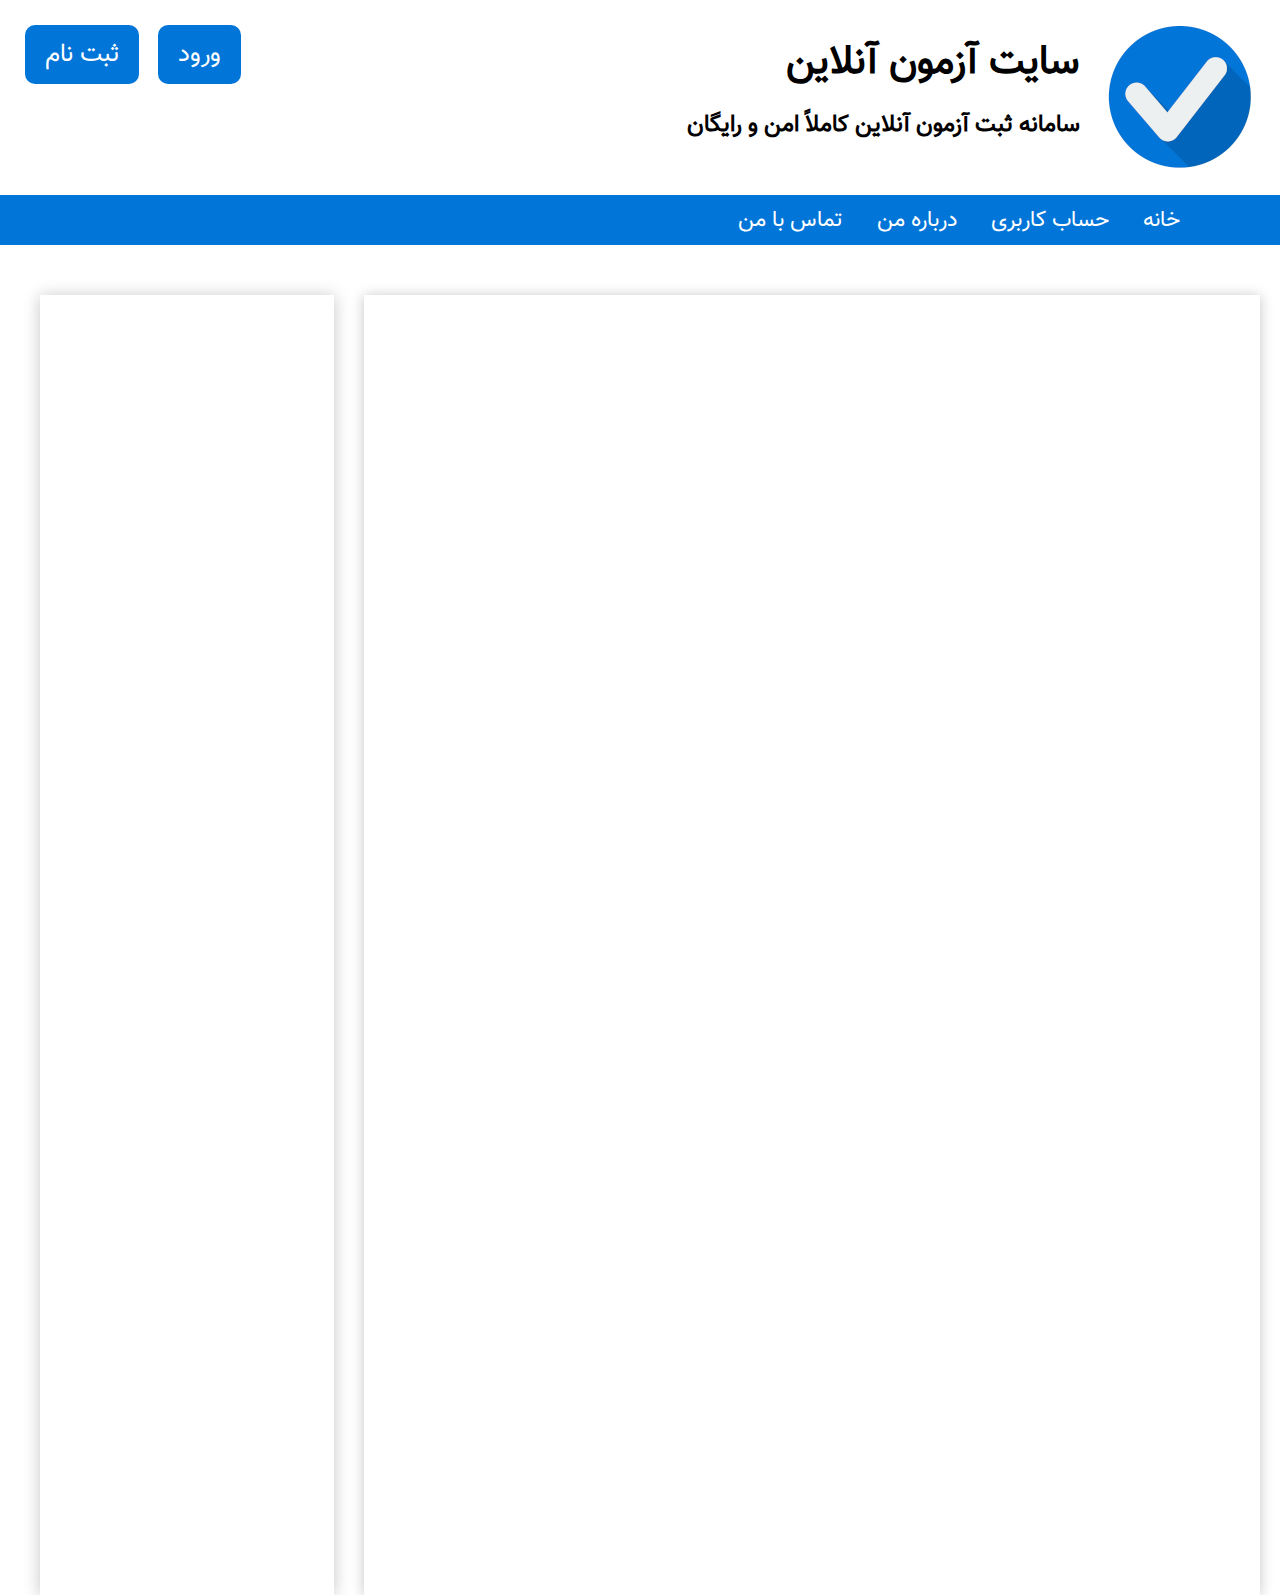
==== index.html @ 517e1d4a "add sidebar and content" ====
<!DOCTYPE html>
<html lang="en">
  <head>
    <meta charset="UTF-8" />
    <meta http-equiv="X-UA-Compatible" content="IE=edge" />
    <meta name="viewport" content="width=device-width, initial-scale=1.0" />
    <link rel="stylesheet" href="style.css" />
    <link rel="shortcut icon" href="img/favicon.ico" type="image/x-icon" />
    <title>آزمون آنلاین</title>
  </head>
  <body>
    <div class="header">
      <img src="img/logo.png" alt="LOGO" />
      <div class="info">
        <h1>سایت آزمون آنلاین</h1>
        <h3>سامانه ثبت آزمون آنلاین کاملاً امن و رایگان</h3>
      </div>
      <div class="auth">
        <a href="#">ورود</a>
        <a href="#">ثبت نام</a>
      </div>
    </div>
    <div class="clearfix"></div>
    <div class="menu">
      <ul>
        <li><a href="#">خانه</a></li>
        <li><a href="#">حساب کاربری</a></li>
        <li><a href="#">درباره من</a></li>
        <li><a href="#">تماس با من</a></li>
      </ul>
    </div>
    <div class="content"></div>
    <div class="sidebar"></div>
  </body>
</html>
---- style.css ----
@font-face {
  font-family: Vazir;
  src: url("font/Vazir.eot");
  src: url("font/Vazir.eot?#iefix") format("embedded-opentype"),
    url("font/Vazir.woff") format("woff"),
    url("font/Vazir.ttf") format("truetype");
  font-weight: normal;
}

:root {
  --blue: #0275d8;
  --darkblue: #0063b9;
}

body {
  direction: rtl;
  margin: 0;
  font-family: Vazir, sans-serif;
}

/* Header */

.header {
  height: 150px;
}

.header img {
  margin: 15px 20px 0 0;
  float: right;
}

.info {
  float: right;
  margin: 5px 20px 0 0;
  width: 50%;
  font-size: 20px;
}

.info h3 {
  margin: -14px 0;
}

.auth {
  float: left;
  margin: 35px 0 0 10px;
}

.auth a {
  font-size: 25px;
  text-decoration: none;
  background-color: var(--blue);
  color: white;
  padding: 10px 20px;
  margin: 0 0 0 15px;
  border-radius: 10px;
}

.auth a:hover {
  background-color: var(--darkblue);
}

.clearfix {
  clear: both;
}

/* Menu */

.menu {
  background-color: var(--blue);
  height: 50px;
}

.menu ul {
  margin-right: 60px;
}

.menu ul li {
  display: inline-block;
  font-size: 22px;
  padding-left: 30px;
  padding-top: 8px;
}

.menu ul li a {
  text-decoration: none;
  color: white;
}

.menu ul li a:hover {
  color: #e6e6e6;
}

.content {
  width: 70%;
  height: 1300px;
  background-color: white;
  box-shadow: 0 1px 0.8em #0000003b;
  margin: 50px 20px 0 0;
  float: right;
}

.sidebar {
  width: 23%;
  height: 1300px;
  background-color: white;
  box-shadow: 0 1px 1em #0000003b;
  margin: 50px 30px 0 0;
  float: right;
}
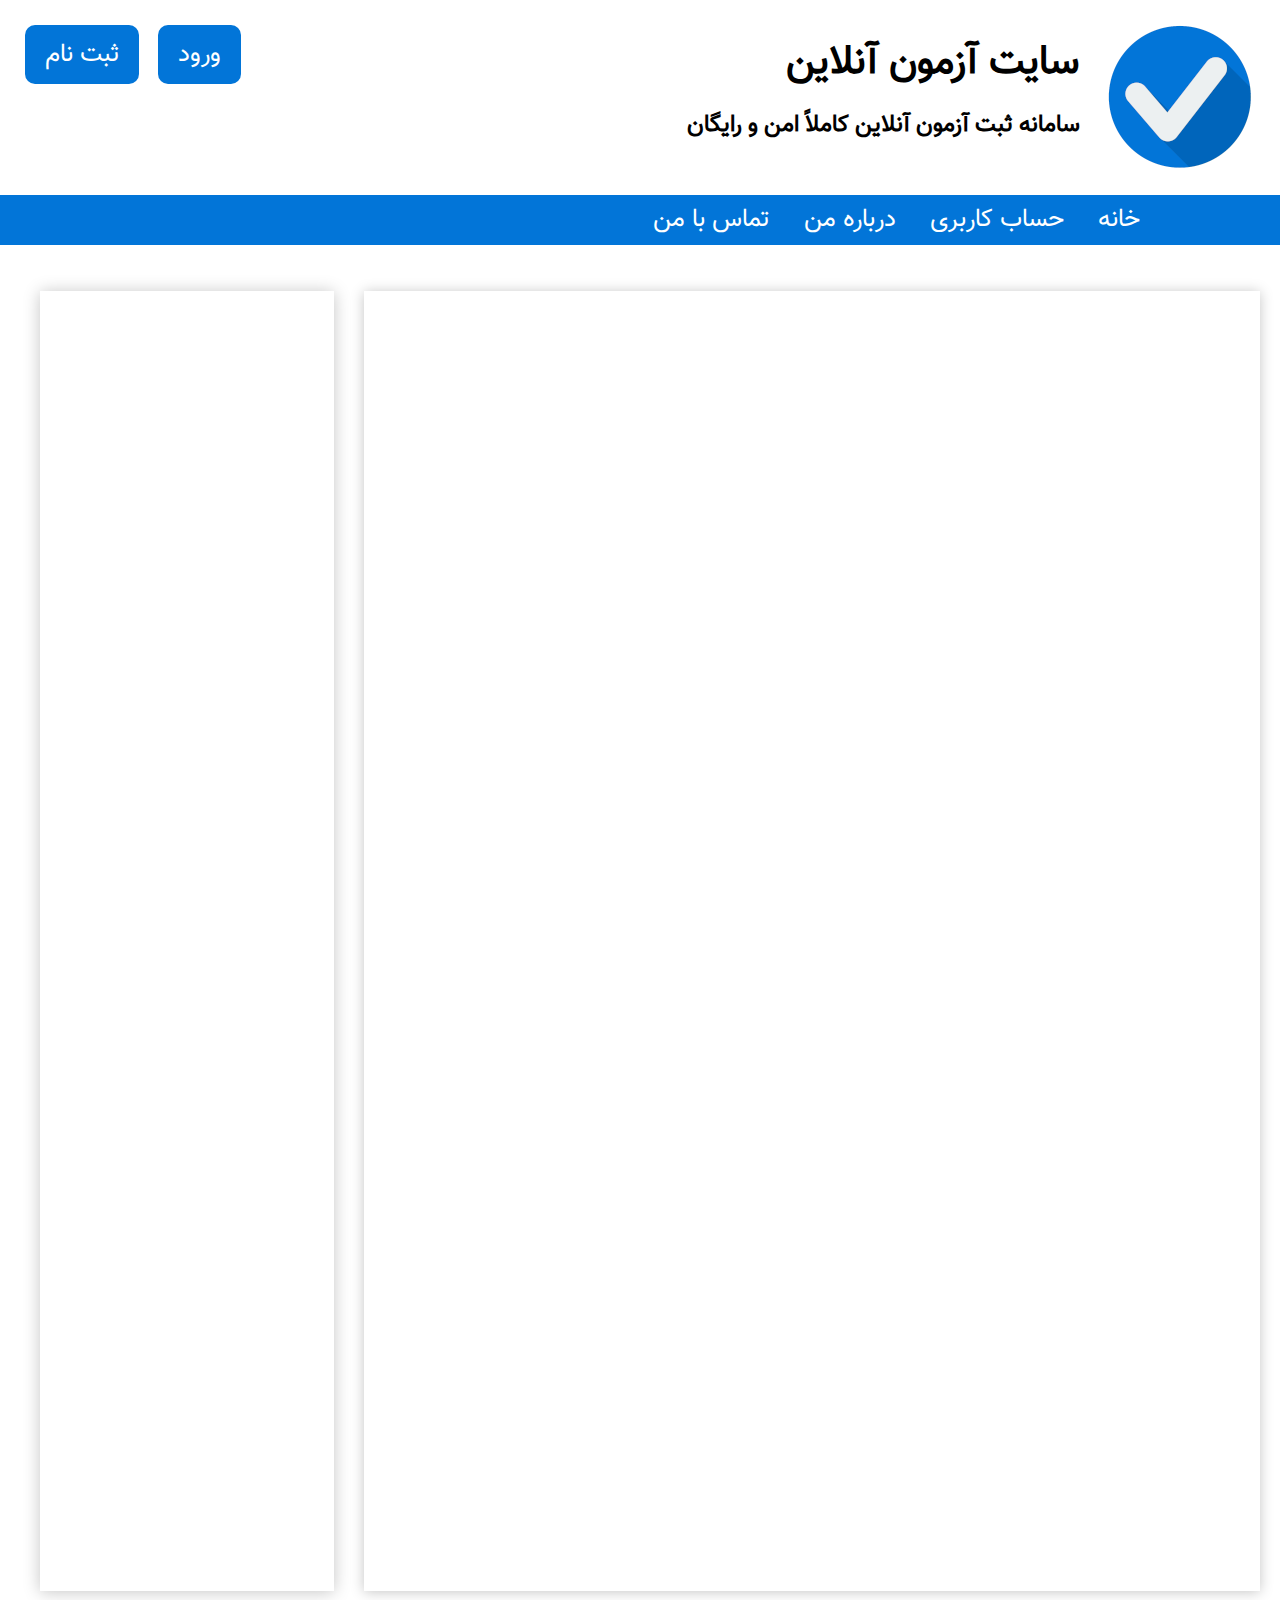
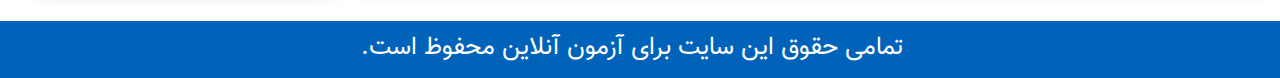
==== commit 31082ca2: "create footer" ====
--- a/index.html
+++ b/index.html
@@ -9,7 +9,7 @@
     <title>آزمون آنلاین</title>
   </head>
   <body>
-    <div class="header">
+    <header class="header">
       <img src="img/logo.png" alt="LOGO" />
       <div class="info">
         <h1>سایت آزمون آنلاین</h1>
@@ -19,17 +19,26 @@
         <a href="#">ورود</a>
         <a href="#">ثبت نام</a>
       </div>
-    </div>
+    </header>
+
     <div class="clearfix"></div>
-    <div class="menu">
+    <menu class="menu">
       <ul>
         <li><a href="#">خانه</a></li>
         <li><a href="#">حساب کاربری</a></li>
         <li><a href="#">درباره من</a></li>
         <li><a href="#">تماس با من</a></li>
       </ul>
-    </div>
-    <div class="content"></div>
-    <div class="sidebar"></div>
+    </menu>
+
+    <main class="main">
+      <div class="content"></div>
+      <div class="sidebar"></div>
+    </main>
+    
+    <div class="clearfix"></div>
+    <footer class="footer">
+      <p>تمامی حقوق این سایت برای آزمون آنلاین محفوظ است.</p>
+    </footer>
   </body>
 </html>
--- a/style.css
+++ b/style.css
@@ -76,9 +76,9 @@
 
 .menu ul li {
   display: inline-block;
-  font-size: 22px;
+  font-size: 25px;
   padding-left: 30px;
-  padding-top: 8px;
+  padding-top: 5px;
 }
 
 .menu ul li a {
@@ -95,7 +95,7 @@
   height: 1300px;
   background-color: white;
   box-shadow: 0 1px 0.8em #0000003b;
-  margin: 50px 20px 0 0;
+  margin: 30px 20px 0 0;
   float: right;
 }
 
@@ -104,6 +104,16 @@
   height: 1300px;
   background-color: white;
   box-shadow: 0 1px 1em #0000003b;
-  margin: 50px 30px 0 0;
+  margin: 30px 30px 0 0;
   float: right;
 }
+
+.footer p {
+  height: 50px;
+  background-color: var(--darkblue);
+  color: white;
+  font-size: 25px;
+  padding: 7px 15px 0 0;
+  text-align: center;
+  margin: 30px 0 0 0;
+}
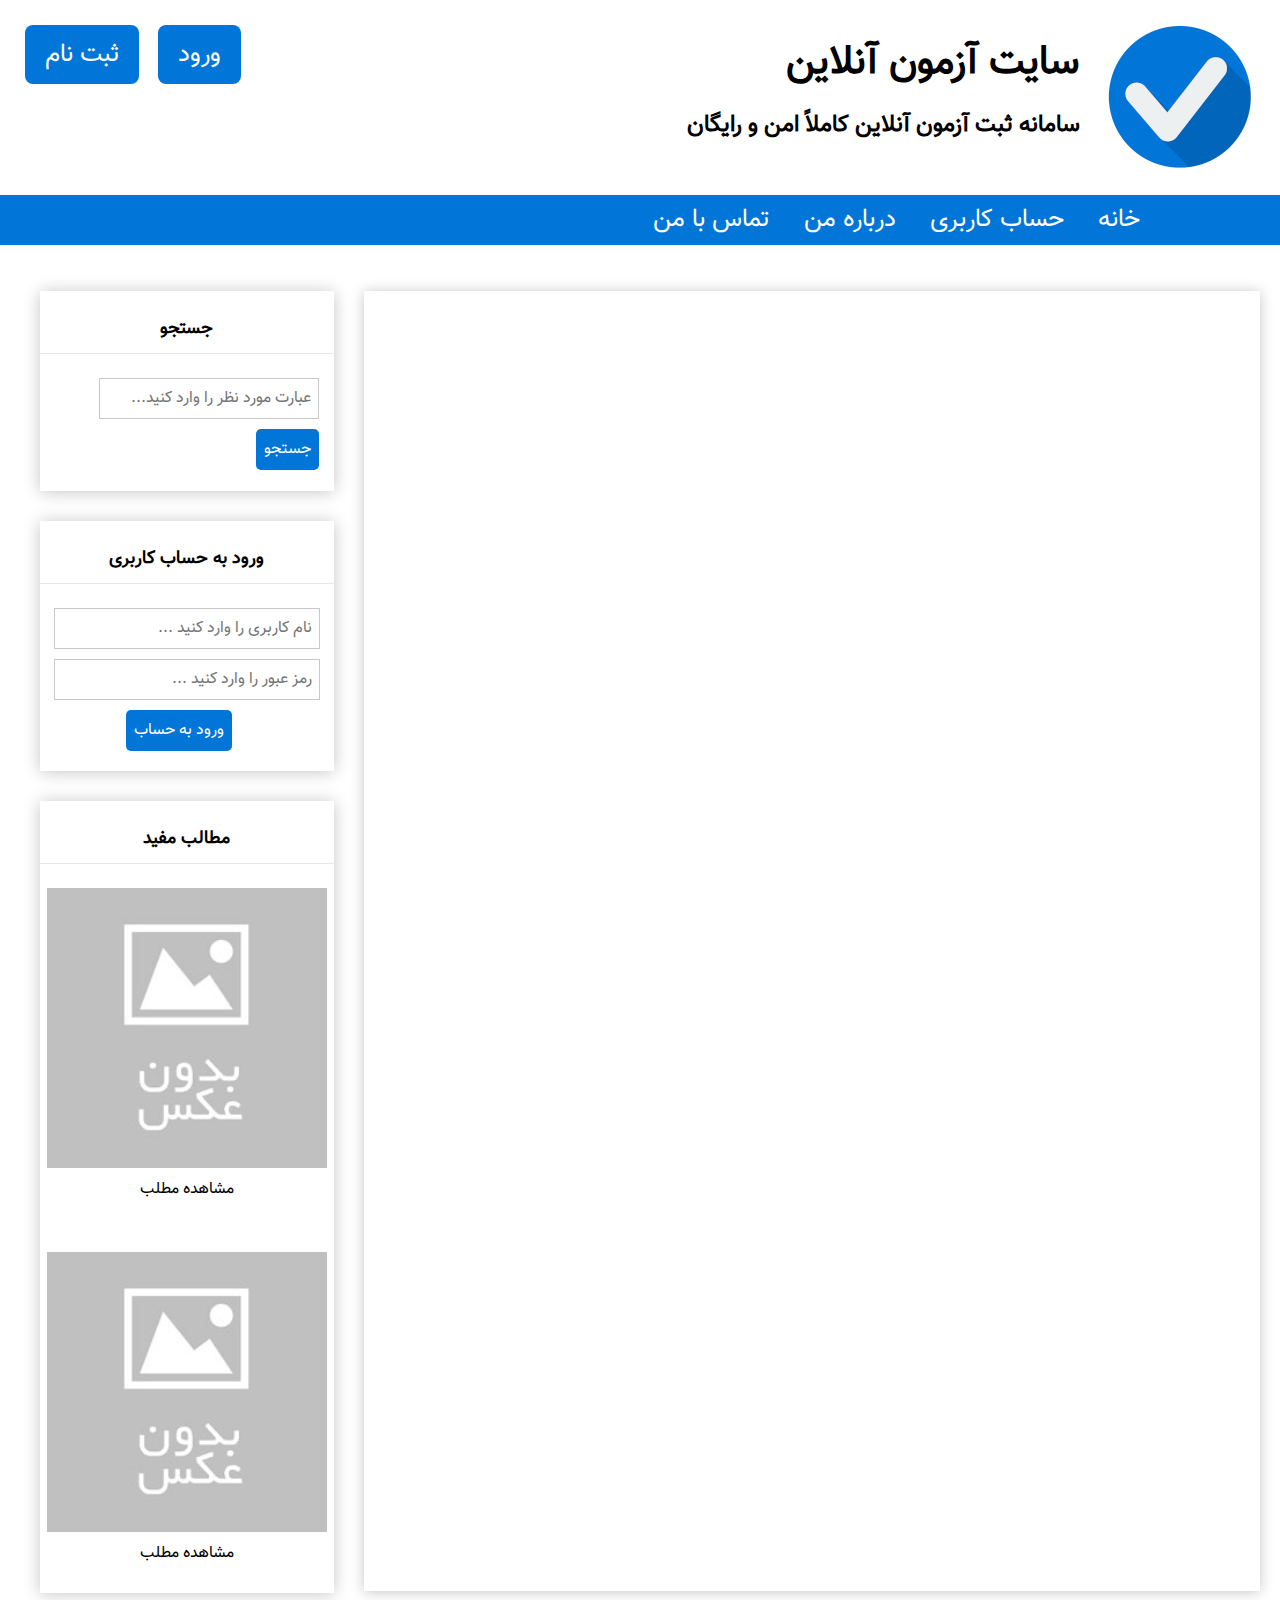
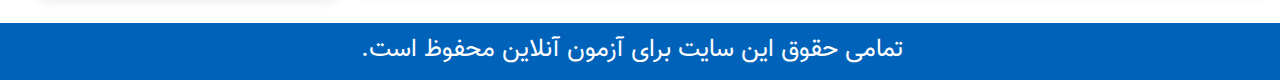
==== commit fb7c12a9: "complete sidebar content" ====
--- a/index.html
+++ b/index.html
@@ -10,7 +10,7 @@
   </head>
   <body>
     <header class="header">
-      <img src="img/logo.png" alt="LOGO" />
+      <img src="img/logo.png" alt="لوگو" />
       <div class="info">
         <h1>سایت آزمون آنلاین</h1>
         <h3>سامانه ثبت آزمون آنلاین کاملاً امن و رایگان</h3>
@@ -33,9 +33,48 @@
 
     <main class="main">
       <div class="content"></div>
-      <div class="sidebar"></div>
+
+      <div class="sidebar">
+        <div class="sidebar-up">
+          <h4>جستجو</h4>
+          <input
+            type="text"
+            name="search"
+            placeholder="عبارت مورد نظر را وارد کنید..."
+          />
+          <input type="submit" name="submit" value="جستجو" />
+        </div>
+        <div class="sidebar-center">
+          <h4>ورود به حساب کاربری</h4>
+          <input
+            type="text"
+            name="username"
+            placeholder="نام کاربری را وارد کنید ..."
+          />
+          <input
+            type="text"
+            name="password"
+            placeholder="رمز عبور را وارد کنید ..."
+          />
+          <br />
+          <input type="submit" name="submit" value="ورود به حساب" />
+        </div>
+        <div class="sidebar-down">
+          <h4>مطالب مفید</h4>
+          <article class="article">
+            <img src="img/photo.jpg" alt="تصویر" />
+            <br />
+            <a href="#">مشاهده مطلب</a>
+          </article>
+          <article class="article">
+            <img src="img/photo.jpg" alt="تصویر" />
+            <br />
+            <a href="#">مشاهده مطلب</a>
+          </article>
+        </div>
+      </div>
     </main>
-    
+
     <div class="clearfix"></div>
     <footer class="footer">
       <p>تمامی حقوق این سایت برای آزمون آنلاین محفوظ است.</p>
--- a/style.css
+++ b/style.css
@@ -10,6 +10,7 @@
 :root {
   --blue: #0275d8;
   --darkblue: #0063b9;
+  --gray: #e6e6e6;
 }
 
 body {
@@ -52,7 +53,7 @@
   color: white;
   padding: 10px 20px;
   margin: 0 0 0 15px;
-  border-radius: 10px;
+  border-radius: 8px;
 }
 
 .auth a:hover {
@@ -87,8 +88,10 @@
 }
 
 .menu ul li a:hover {
-  color: #e6e6e6;
-}
+  color: var(--gray);
+}
+
+/* Content */
 
 .content {
   width: 70%;
@@ -99,15 +102,140 @@
   float: right;
 }
 
-.sidebar {
+/* Sidebar Up */
+
+.sidebar-up {
   width: 23%;
-  height: 1300px;
+  height: 200px;
   background-color: white;
   box-shadow: 0 1px 1em #0000003b;
   margin: 30px 30px 0 0;
   float: right;
 }
 
+.sidebar-up h4 {
+  font-size: 18px;
+  text-align: center;
+  border-bottom: 1px solid var(--gray);
+  padding-bottom: 10px;
+}
+
+.sidebar-up input[type="text"] {
+  font-size: 16px;
+  font-family: Vazir, sans-serif;
+  padding: 7px;
+  margin: 0 15px 10px 0;
+  border: 1px solid #c8c8c8;
+}
+
+.sidebar-up input[type="text"]:focus {
+  outline: 0;
+  border-color: gray;
+}
+
+.sidebar-up input[type="submit"] {
+  font-size: 16px;
+  font-family: Vazir, sans-serif;
+  padding: 8px;
+  margin-right: 15px;
+  background-color: var(--blue);
+  color: white;
+  border: none;
+  border-radius: 5px;
+  cursor: pointer;
+}
+
+.sidebar-up input[type="submit"]:hover {
+  background-color: var(--darkblue);
+}
+
+/* Sidebar Center */
+
+.sidebar-center {
+  width: 23%;
+  height: 250px;
+  background-color: white;
+  box-shadow: 0 1px 1em #0000003b;
+  margin: 30px 30px 0 0;
+  float: right;
+  text-align: center;
+}
+
+.sidebar-center h4 {
+  font-size: 18px;
+  text-align: center;
+  border-bottom: 1px solid var(--gray);
+  padding-bottom: 10px;
+}
+
+.sidebar-center input[type="text"] {
+  font-size: 16px;
+  font-family: Vazir, sans-serif;
+  padding: 7px;
+  margin: 0 0 10px 0;
+  border: 1px solid #c8c8c8;
+  width: 85%;
+}
+
+.sidebar-center input[type="text"]:focus {
+  outline: 0;
+  border-color: gray;
+}
+
+.sidebar-center input[type="submit"] {
+  font-size: 16px;
+  font-family: Vazir, sans-serif;
+  padding: 8px;
+  margin-right: 15px;
+  background-color: var(--blue);
+  color: white;
+  border: none;
+  border-radius: 5px;
+  cursor: pointer;
+}
+
+.sidebar-center input[type="submit"]:hover {
+  background-color: var(--darkblue);
+}
+
+/* Sidebar Down */
+
+.sidebar-down {
+  width: 23%;
+  height: 792px;
+  background-color: white;
+  box-shadow: 0 1px 1em #0000003b;
+  margin: 30px 30px 0 0;
+  float: right;
+  text-align: center;
+}
+
+.sidebar-down h4 {
+  font-size: 18px;
+  text-align: center;
+  border-bottom: 1px solid var(--gray);
+  padding-bottom: 10px;
+}
+
+.sidebar-down img {
+  width: 280px;
+}
+
+.sidebar-down a {
+  text-decoration: none;
+  color: black;
+}
+
+.sidebar-down a:hover {
+  color: #3a3a3a;
+}
+.sidebar-down .article {
+  margin-bottom: 50px;
+}
+
+
+/* Footer */
+
 .footer p {
   height: 50px;
   background-color: var(--darkblue);
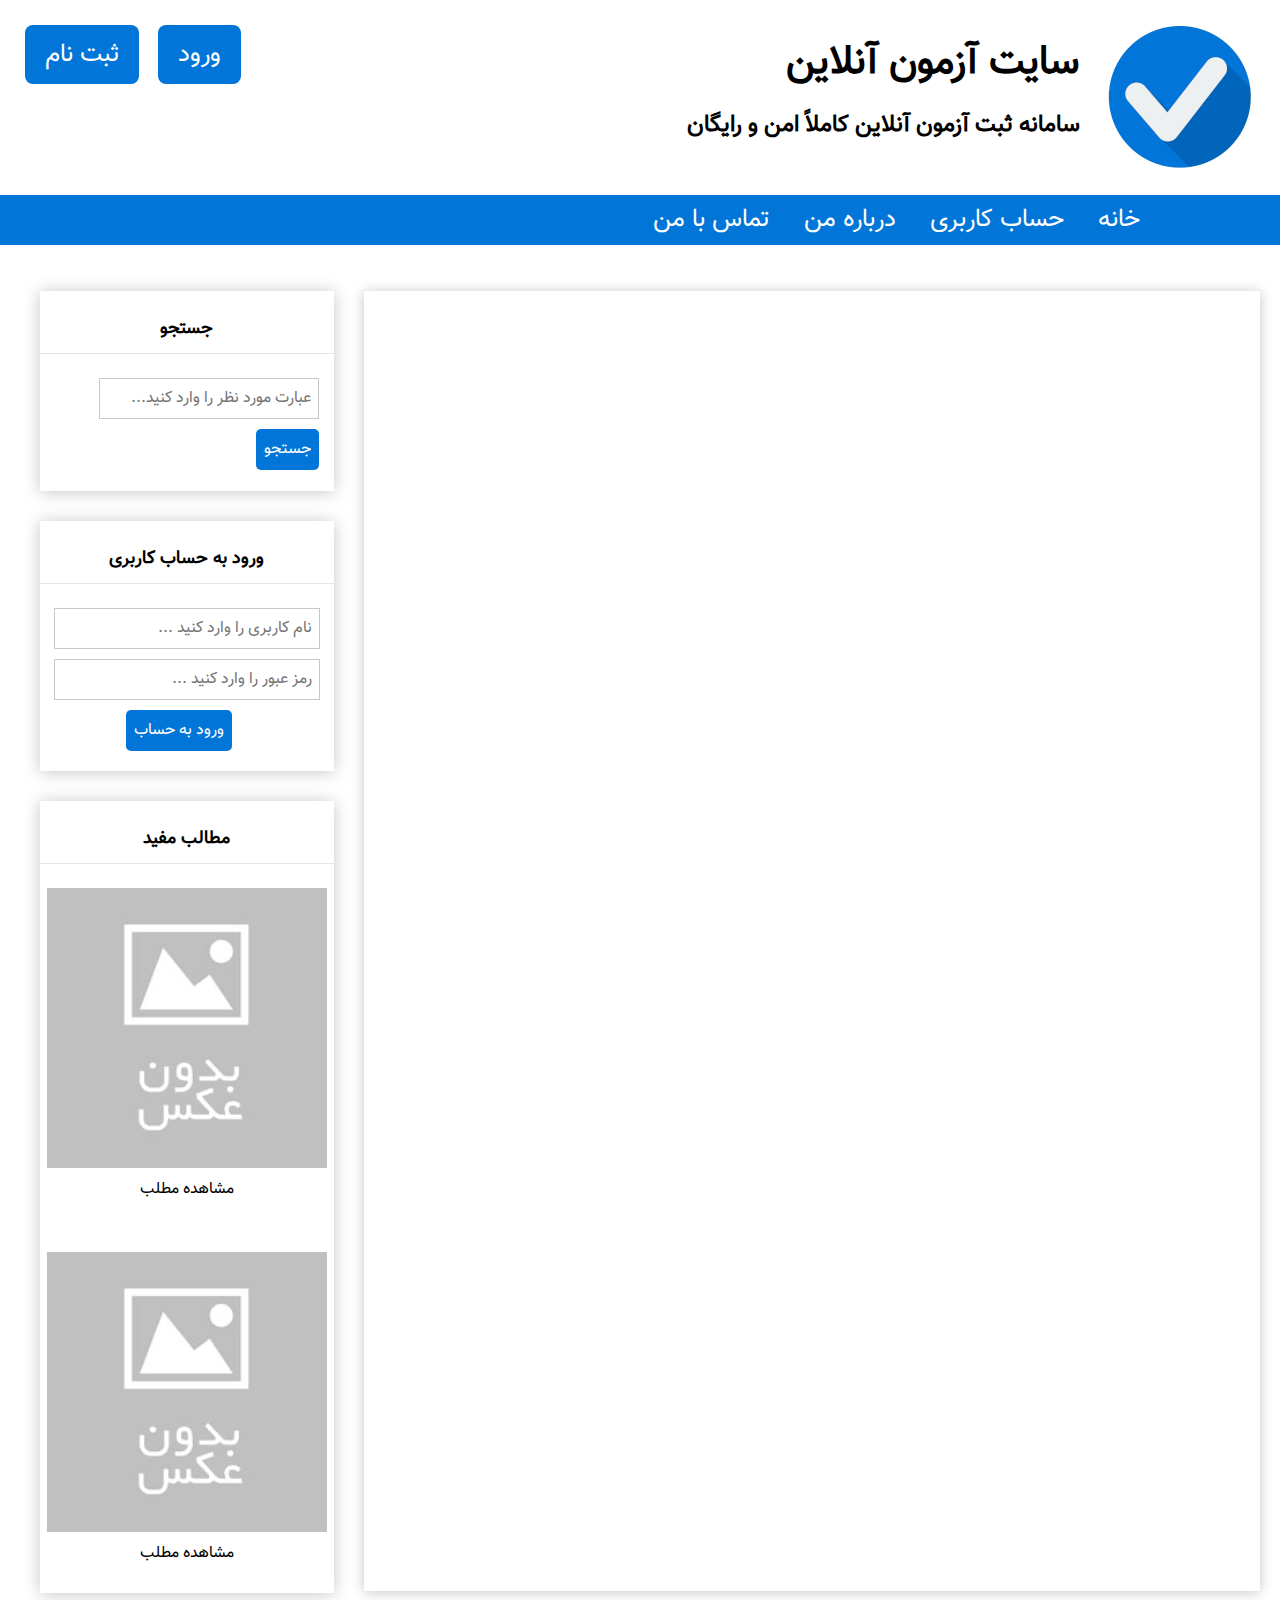
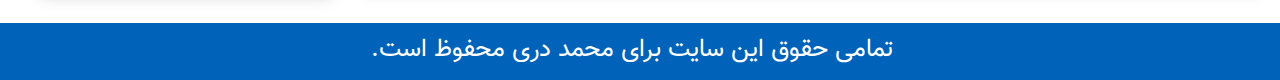
==== commit 2cea373b: "use compress images" ====
--- a/index.html
+++ b/index.html
@@ -10,7 +10,7 @@
   </head>
   <body>
     <header class="header">
-      <img src="img/logo.png" alt="لوگو" />
+      <img src="img/logo.png" alt="لوگو" width="160" />
       <div class="info">
         <h1>سایت آزمون آنلاین</h1>
         <h3>سامانه ثبت آزمون آنلاین کاملاً امن و رایگان</h3>
@@ -77,7 +77,7 @@
 
     <div class="clearfix"></div>
     <footer class="footer">
-      <p>تمامی حقوق این سایت برای آزمون آنلاین محفوظ است.</p>
+      <p>تمامی حقوق این سایت برای محمد دری محفوظ است.</p>
     </footer>
   </body>
 </html>
--- a/style.css
+++ b/style.css
@@ -233,7 +233,6 @@
   margin-bottom: 50px;
 }
 
-
 /* Footer */
 
 .footer p {
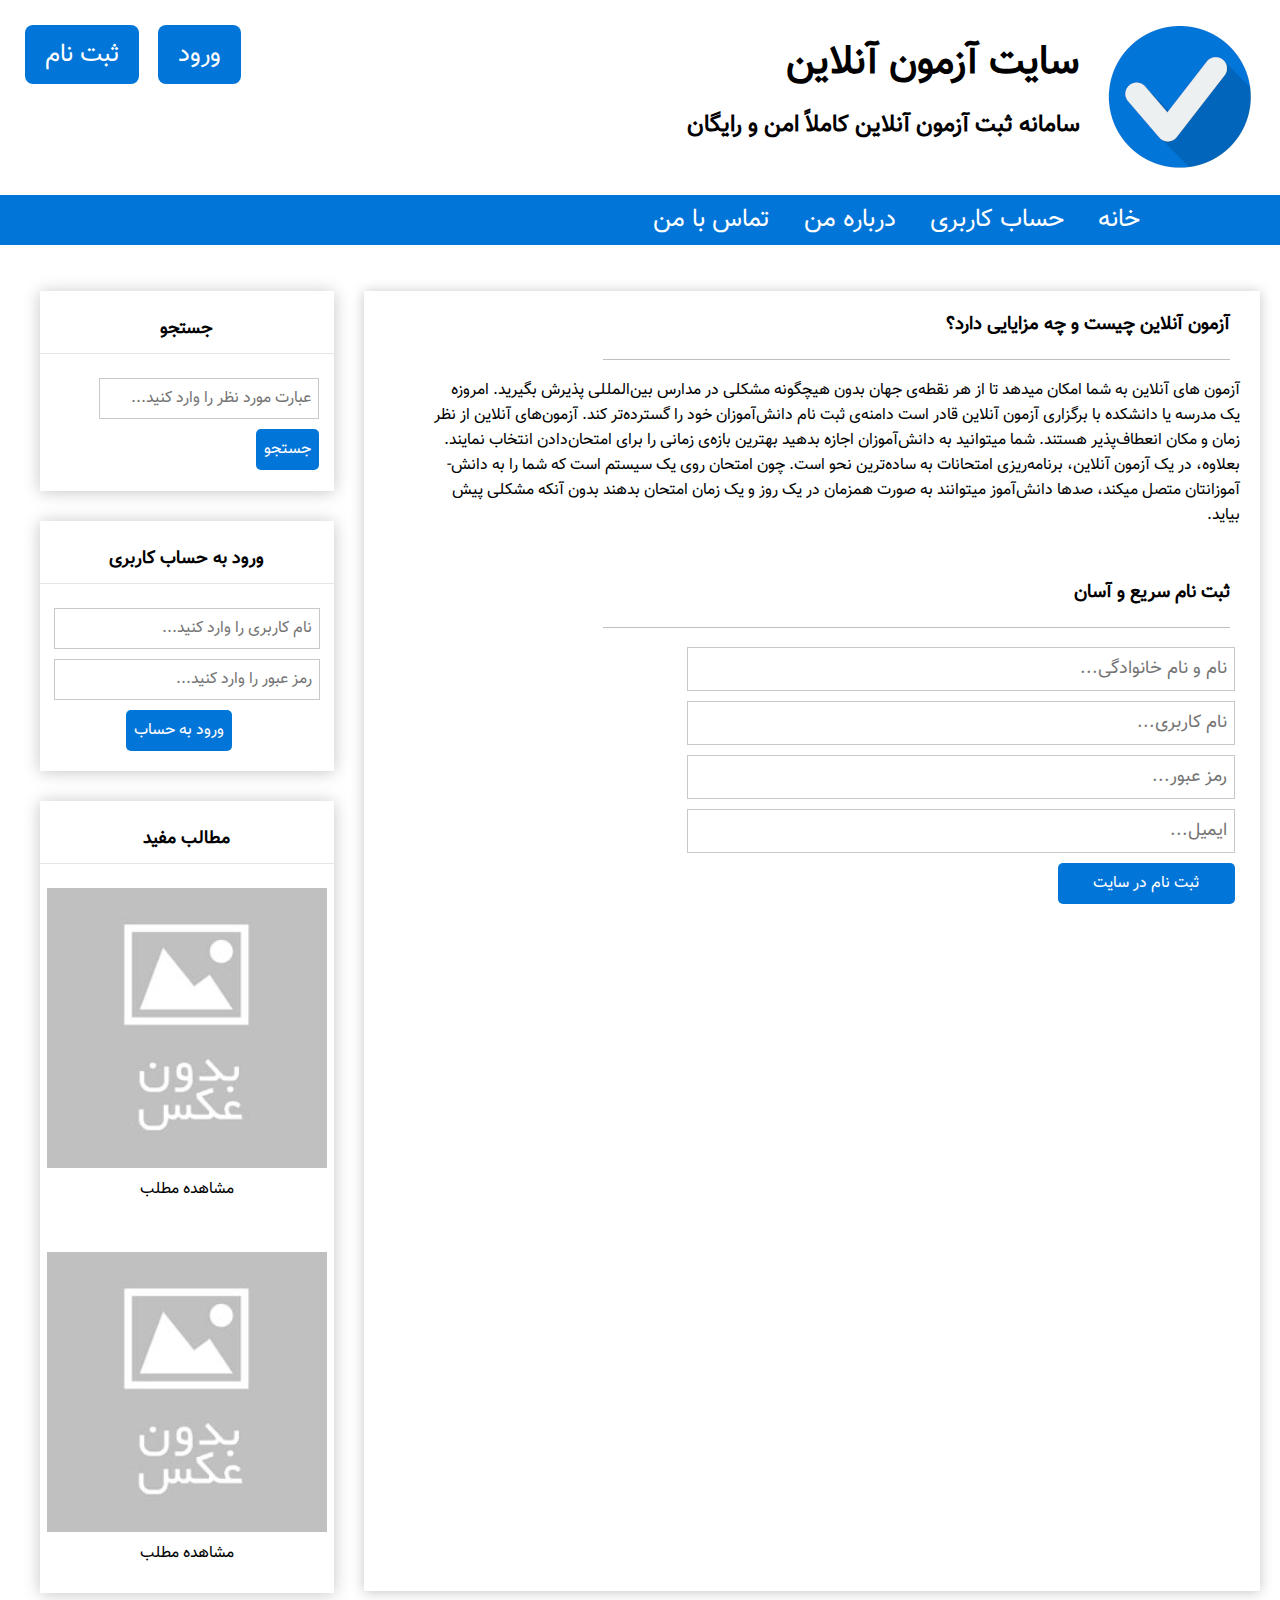
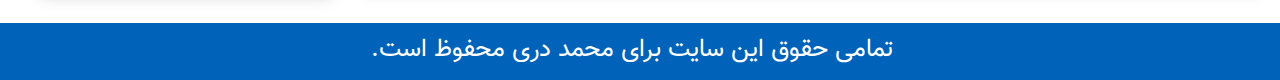
==== commit bedb958e: "add register and why use in content" ====
--- a/index.html
+++ b/index.html
@@ -3,7 +3,6 @@
   <head>
     <meta charset="UTF-8" />
     <meta http-equiv="X-UA-Compatible" content="IE=edge" />
-    <meta name="viewport" content="width=device-width, initial-scale=1.0" />
     <link rel="stylesheet" href="style.css" />
     <link rel="shortcut icon" href="img/favicon.ico" type="image/x-icon" />
     <title>آزمون آنلاین</title>
@@ -32,7 +31,37 @@
     </menu>
 
     <main class="main">
-      <div class="content"></div>
+      <div class="content">
+        <div class="content-up">
+          <h3>آزمون آنلاین چیست و چه مزایایی دارد؟</h3>
+          <p>
+            آزمون های آنلاین به شما امکان می­دهد تا از هر نقطه‌­ی جهان بدون
+            هیچ­گونه مشکلی در مدارس بین­‌المللی پذیرش بگیرید. امروزه یک مدرسه یا
+            دانشکده با برگزاری آزمون آنلاین قادر است دامنه‌ی ثبت نام
+            دانش‌­آموزان خود را گسترده‌­تر کند. آزمون‌های آنلاین از نظر زمان و
+            مکان انعطاف­‌پذیر هستند. شما می­توانید به دانش‌­آموزان اجازه بدهید
+            بهترین بازه­‌ی زمانی را برای امتحان­‌دادن انتخاب نمایند. بعلاوه، در
+            یک آزمون آنلاین، برنامه‌­ریزی امتحانات به ساده‌­ترین نحو است. چون
+            امتحان روی یک سیستم است که شما را به دانش‌­آموزانتان متصل می­کند،
+            صدها دانش‌­آموز می­توانند به صورت همزمان در یک روز و یک زمان امتحان
+            بدهند بدون آنکه مشکلی پیش بیاید.
+          </p>
+        </div>
+        <div class="content-center">
+          <h3>ثبت نام سریع و آسان</h3>
+          <form action="" class="register">
+            <input
+              type="text"
+              name="name"
+              placeholder="نام و نام خانوادگی..."
+            />
+            <input type="text" name="username" placeholder="نام کاربری..." />
+            <input type="password" name="password" placeholder="رمز عبور..." />
+            <input type="email" name="email" placeholder="ایمیل..." />
+            <input type="submit" name="register" value="ثبت نام در سایت" />
+          </form>
+        </div>
+      </div>
 
       <div class="sidebar">
         <div class="sidebar-up">
@@ -49,12 +78,12 @@
           <input
             type="text"
             name="username"
-            placeholder="نام کاربری را وارد کنید ..."
+            placeholder="نام کاربری را وارد کنید..."
           />
           <input
-            type="text"
+            type="password"
             name="password"
-            placeholder="رمز عبور را وارد کنید ..."
+            placeholder="رمز عبور را وارد کنید..."
           />
           <br />
           <input type="submit" name="submit" value="ورود به حساب" />
--- a/style.css
+++ b/style.css
@@ -95,11 +95,65 @@
 
 .content {
   width: 70%;
+  /* TODO dynamic height in sidebar and content */
   height: 1300px;
   background-color: white;
   box-shadow: 0 1px 0.8em #0000003b;
   margin: 30px 20px 0 0;
   float: right;
+}
+
+.content-up h3,
+.content-center h3 {
+  margin-right: 30px;
+  padding-bottom: 20px;
+  border-bottom: 1px solid silver;
+  width: 70%;
+}
+
+.content-up p {
+  margin-right: 20px;
+  width: 90%;
+}
+
+.content-center {
+  margin-top: 50px;
+}
+
+.register {
+  margin-right: 10px;
+}
+
+.content-center input {
+  display: block;
+  font-size: 18px;
+  font-family: Vazir, sans-serif;
+  padding: 7px;
+  margin: 0 15px 10px 0;
+  border: 1px solid #c8c8c8;
+  width: 60%;
+}
+
+.content-center input:focus {
+  outline: 0;
+  border-color: gray;
+}
+
+.content-center input[type="submit"] {
+  width: 20%;
+  font-size: 16px;
+  font-family: Vazir, sans-serif;
+  padding: 8px;
+  margin-right: 15px;
+  background-color: var(--blue);
+  color: white;
+  border: none;
+  border-radius: 5px;
+  cursor: pointer;
+}
+
+.content-center input[type="submit"]:hover {
+  background-color: var(--darkblue);
 }
 
 /* Sidebar Up */
@@ -168,7 +222,8 @@
   padding-bottom: 10px;
 }
 
-.sidebar-center input[type="text"] {
+.sidebar-center input[type="text"],
+.sidebar-center input[type="password"] {
   font-size: 16px;
   font-family: Vazir, sans-serif;
   padding: 7px;
@@ -177,7 +232,8 @@
   width: 85%;
 }
 
-.sidebar-center input[type="text"]:focus {
+.sidebar-center input[type="text"]:focus,
+.sidebar-center input[type="password"]:focus {
   outline: 0;
   border-color: gray;
 }
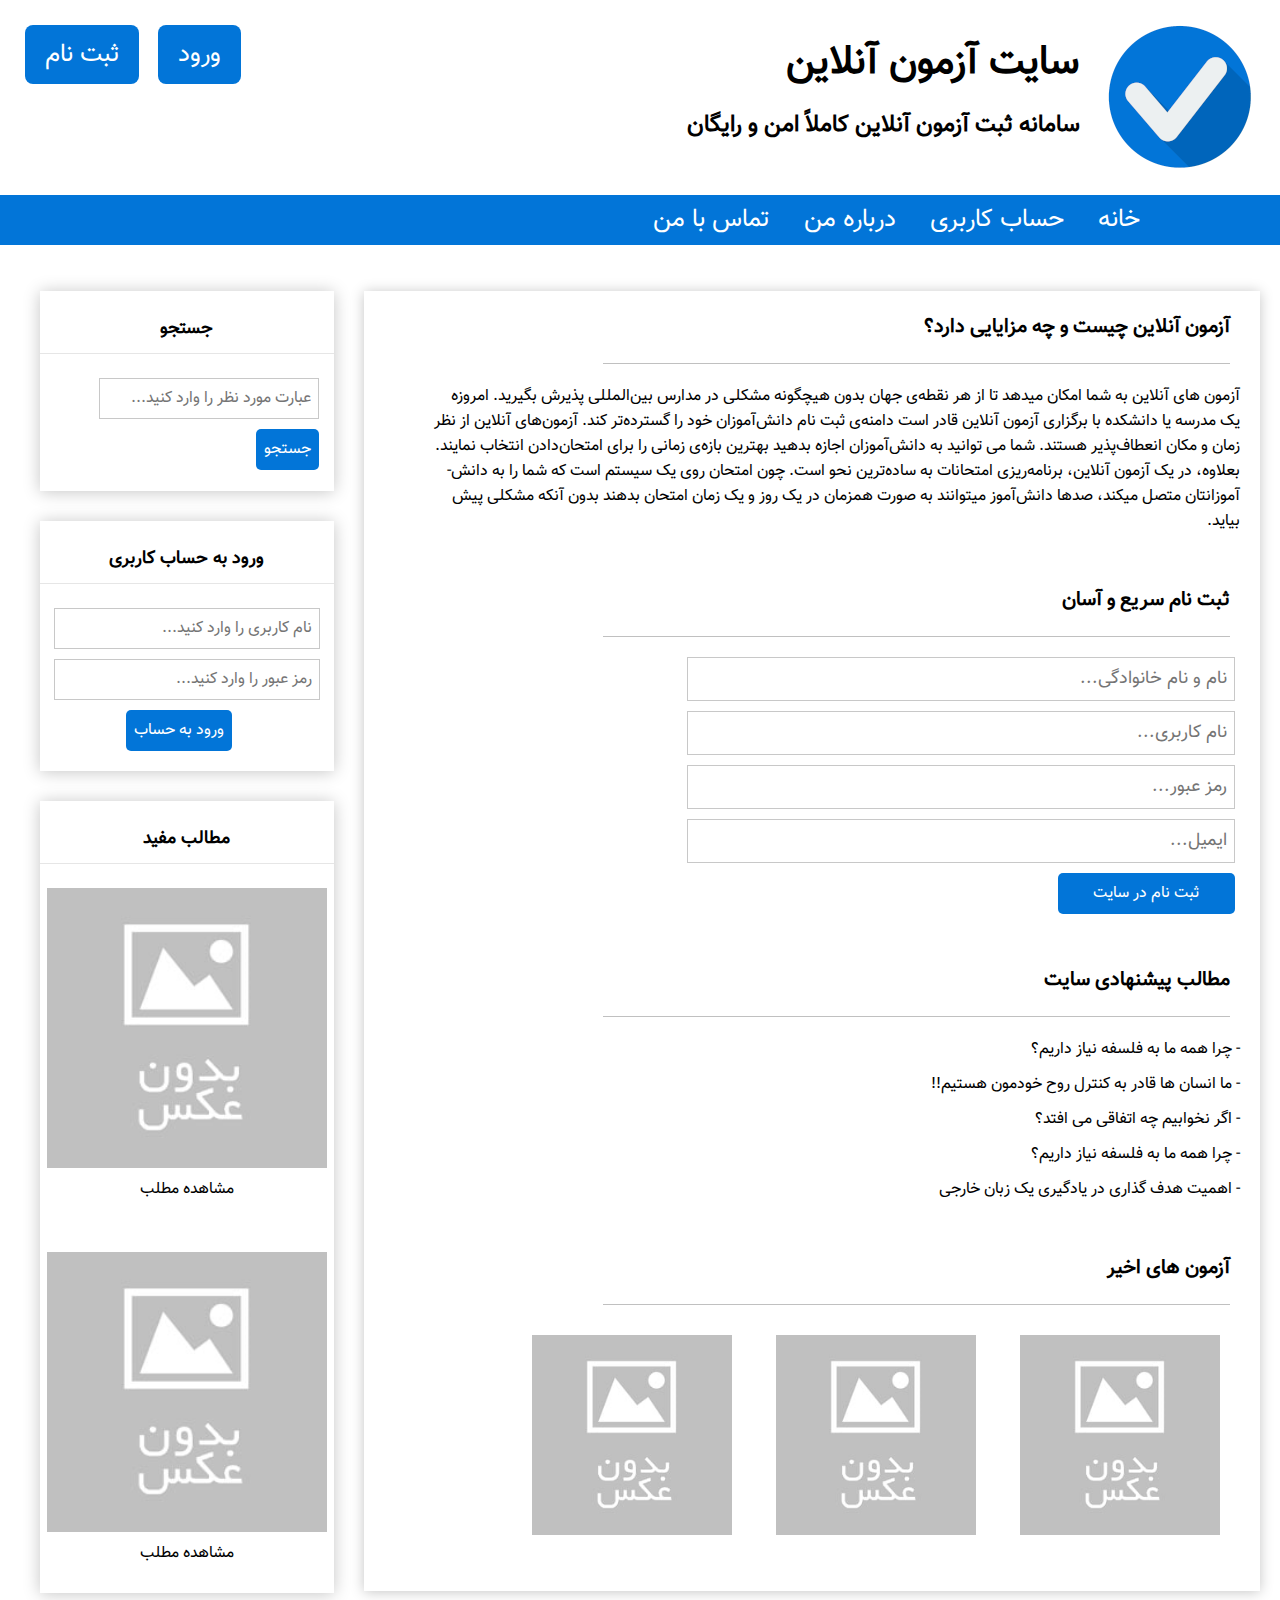
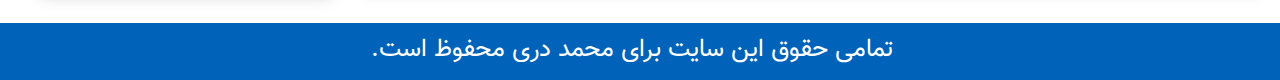
==== commit dc900e88: "complete content page" ====
--- a/index.html
+++ b/index.html
@@ -39,7 +39,7 @@
             هیچ­گونه مشکلی در مدارس بین­‌المللی پذیرش بگیرید. امروزه یک مدرسه یا
             دانشکده با برگزاری آزمون آنلاین قادر است دامنه‌ی ثبت نام
             دانش‌­آموزان خود را گسترده‌­تر کند. آزمون‌های آنلاین از نظر زمان و
-            مکان انعطاف­‌پذیر هستند. شما می­توانید به دانش‌­آموزان اجازه بدهید
+            مکان انعطاف­‌پذیر هستند. شما می­ توانید به دانش‌­آموزان اجازه بدهید
             بهترین بازه­‌ی زمانی را برای امتحان­‌دادن انتخاب نمایند. بعلاوه، در
             یک آزمون آنلاین، برنامه‌­ریزی امتحانات به ساده‌­ترین نحو است. چون
             امتحان روی یک سیستم است که شما را به دانش‌­آموزانتان متصل می­کند،
@@ -60,6 +60,20 @@
             <input type="email" name="email" placeholder="ایمیل..." />
             <input type="submit" name="register" value="ثبت نام در سایت" />
           </form>
+        </div>
+        <div class="content-down">
+          <h3>مطالب پیشنهادی سایت</h3>
+          <a href="http://dblog.pythonanywhere.com/articles/%DA%86%D8%B1%D8%A7-%D9%87%D9%85%D9%87%DB%8C-%D9%85%D8%A7-%D8%A8%D9%87-%D9%81%D9%84%D8%B3%D9%81%D9%87-%D9%86%DB%8C%D8%A7%D8%B2-%D8%AF%D8%A7%D8%B1%DB%8C%D9%85-91342/">- چرا همه ما به فلسفه نیاز داریم؟</a>
+          <a href="http://dblog.pythonanywhere.com/articles/%D9%85%D8%A7-%D8%A7%D9%86%D8%B3%D8%A7%D9%86-%D9%87%D8%A7-%D9%82%D8%A7%D8%AF%D8%B1-%D8%A8%D9%87-%DA%A9%D9%86%D8%AA%D8%B1%D9%84-%D8%B1%D9%88%D8%AD-%D8%AE%D9%88%D8%AF%D9%85%D9%88%D9%86-%D9%87%D8%B3%D8%AA%DB%8C%D9%85-97074/">- ما انسان ها قادر به کنترل روح خودمون هستیم!!</a>
+          <a href="http://dblog.pythonanywhere.com/articles/%D8%A7%DA%AF%D8%B1-%D9%86%D8%AE%D9%88%D8%A7%D8%A8%DB%8C%D9%85-%DA%86%D9%87-%D8%A7%D8%AA%D9%81%D8%A7%D9%82%DB%8C-%D9%85%DB%8C-%D8%A7%D9%81%D8%AA%D8%AF-86703/">- اگر نخوابیم چه اتفاقی می افتد؟</a>
+          <a href="http://dblog.pythonanywhere.com/articles/%DA%86%D8%B1%D8%A7-%D9%87%D9%85%D9%87%DB%8C-%D9%85%D8%A7-%D8%A8%D9%87-%D9%81%D9%84%D8%B3%D9%81%D9%87-%D9%86%DB%8C%D8%A7%D8%B2-%D8%AF%D8%A7%D8%B1%DB%8C%D9%85-91342/">- چرا همه ما به فلسفه نیاز داریم؟</a>
+          <a href="http://dblog.pythonanywhere.com/articles/%D8%A7%D9%87%D9%85%DB%8C%D8%AA-%D9%87%D8%AF%D9%81-%DA%AF%D8%B0%D8%A7%D8%B1%DB%8C-%D8%AF%D8%B1-%DB%8C%D8%A7%D8%AF%DA%AF%DB%8C%D8%B1%DB%8C-%DB%8C%DA%A9-%D8%B2%D8%A8%D8%A7%D9%86-%D8%AE%D8%A7%D8%B1%D8%AC%DB%8C-78160/">- اهمیت هدف گذاری در یادگیری یک زبان خارجی</a>
+        </div>
+        <div class="content-post">
+          <h3>آزمون های اخیر</h3>
+          <a href="#"><img src="img/photo.jpg" alt="تصویر"></a>
+          <a href="#"><img src="img/photo.jpg" alt="تصویر"></a>
+          <a href="#"><img src="img/photo.jpg" alt="تصویر"></a>
         </div>
       </div>
 
--- a/style.css
+++ b/style.css
@@ -91,7 +91,7 @@
   color: var(--gray);
 }
 
-/* Content */
+/* Content Up */
 
 .content {
   width: 70%;
@@ -104,7 +104,10 @@
 }
 
 .content-up h3,
-.content-center h3 {
+.content-center h3,
+.content-down h3,
+.content-post h3 {
+  font-size: 20px;
   margin-right: 30px;
   padding-bottom: 20px;
   border-bottom: 1px solid silver;
@@ -116,11 +119,15 @@
   width: 90%;
 }
 
-.content-center {
+/* Content Center */
+
+.content-center,
+.content-down,
+.content-post {
   margin-top: 50px;
 }
 
-.register {
+.content-center .register {
   margin-right: 10px;
 }
 
@@ -154,6 +161,31 @@
 
 .content-center input[type="submit"]:hover {
   background-color: var(--darkblue);
+}
+
+/* Content Down */
+
+.content-down a {
+  text-decoration: none;
+  display: block;
+  color: black;
+  margin: 10px 20px;
+}
+
+.content-down a:hover {
+  color: #3a3a3a;
+}
+
+/* Content Post */
+
+.content-post img:first-child {
+  margin-right: 40px;
+}
+
+.content-post img {
+  display: inline-block;
+  margin: 10px 0px;
+  width: 200px;
 }
 
 /* Sidebar Up */
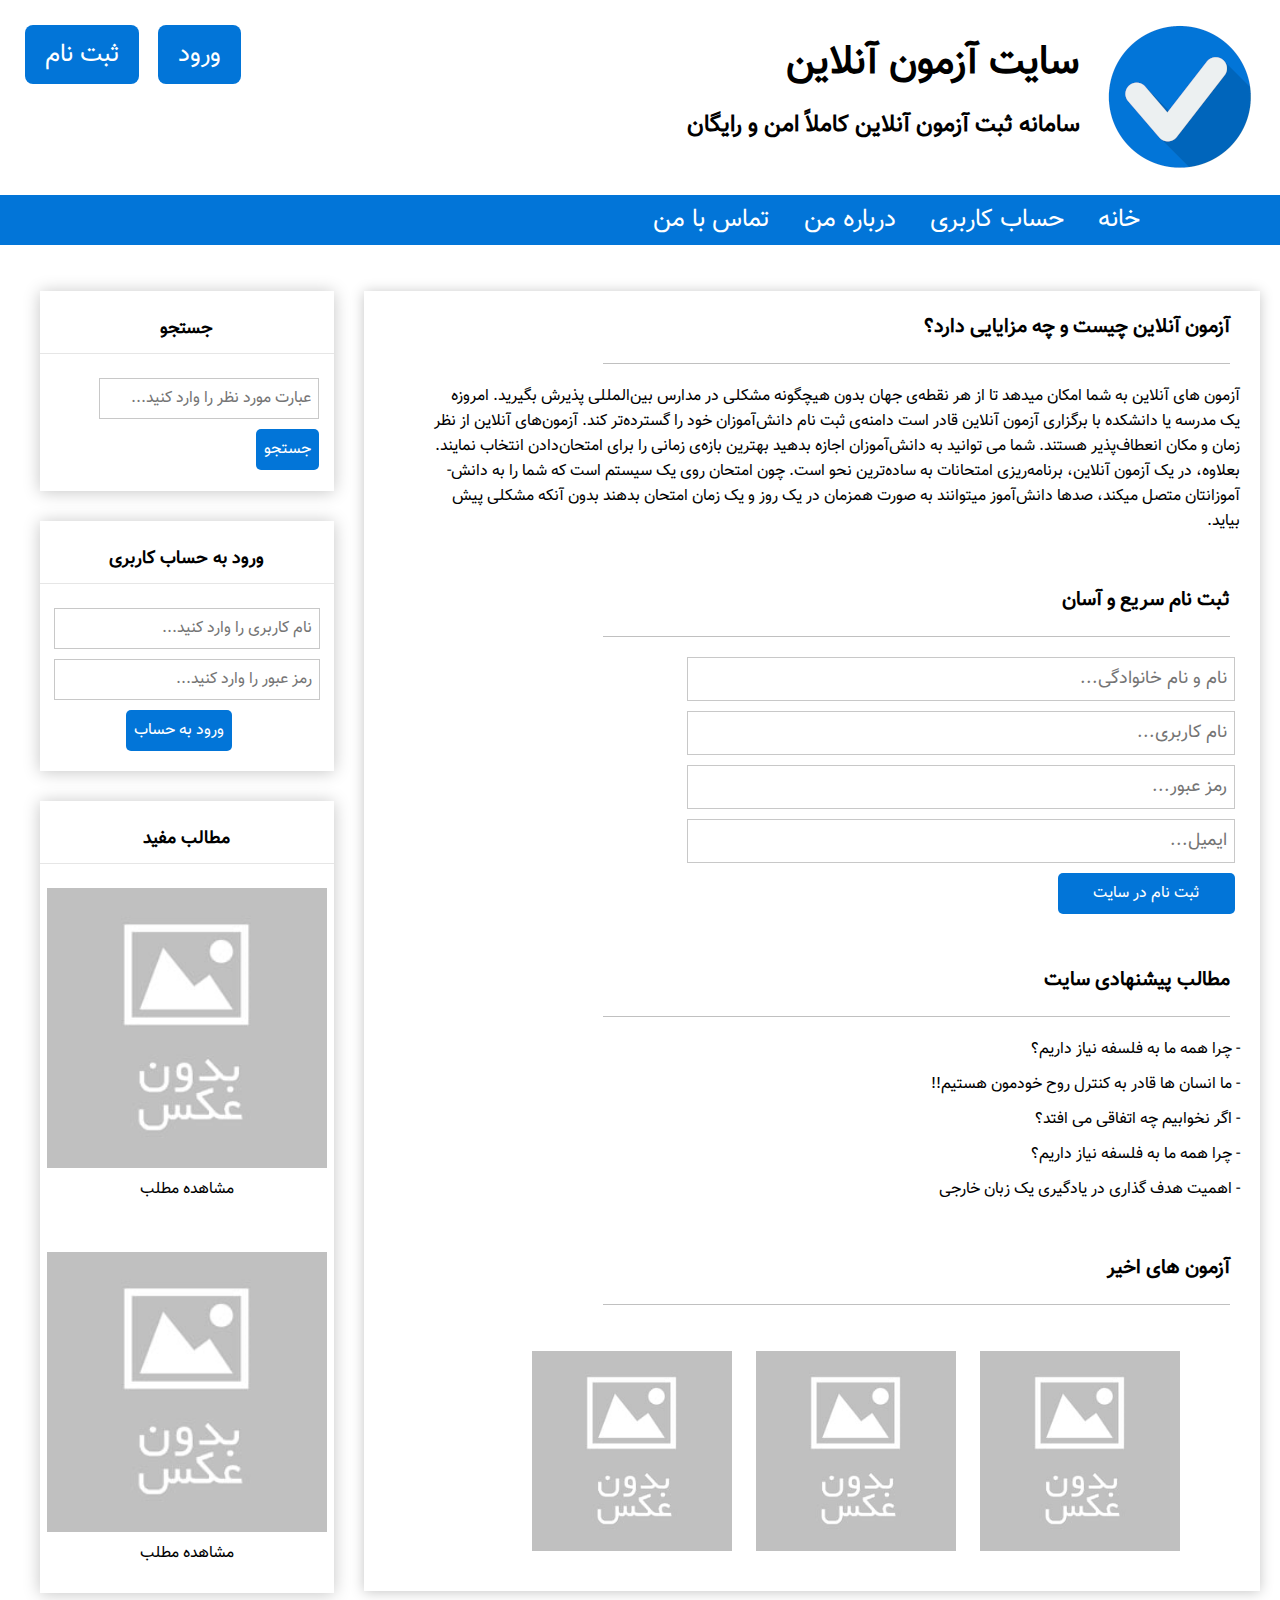
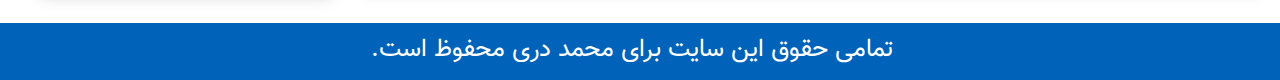
==== commit 468d0e39: "add hover for images" ====
--- a/index.html
+++ b/index.html
@@ -71,9 +71,11 @@
         </div>
         <div class="content-post">
           <h3>آزمون های اخیر</h3>
-          <a href="#"><img src="img/photo.jpg" alt="تصویر"></a>
-          <a href="#"><img src="img/photo.jpg" alt="تصویر"></a>
-          <a href="#"><img src="img/photo.jpg" alt="تصویر"></a>
+          <div class="hover column">
+            <figure><a href="#"><img src="img/photo.jpg" alt="تصویر"></a></figure>
+            <figure><a href="#"><img src="img/photo.jpg" alt="تصویر"></a></figure>
+            <figure><a href="#"><img src="img/photo.jpg" alt="تصویر"></a></figure>
+          </div>
         </div>
       </div>
 
--- a/style.css
+++ b/style.css
@@ -183,9 +183,21 @@
 }
 
 .content-post img {
+  margin: 10px -100px;
+  width: 200px;
+}
+
+.hover figure {
   display: inline-block;
-  margin: 10px 0px;
-  width: 200px;
+}
+
+.hover figure img {
+  opacity: 1;
+  -webkit-transition: 0.3s ease-in-out;
+  transition: 0.3s ease-in-out;
+}
+.hover figure:hover img {
+  opacity: 0.5;
 }
 
 /* Sidebar Up */
